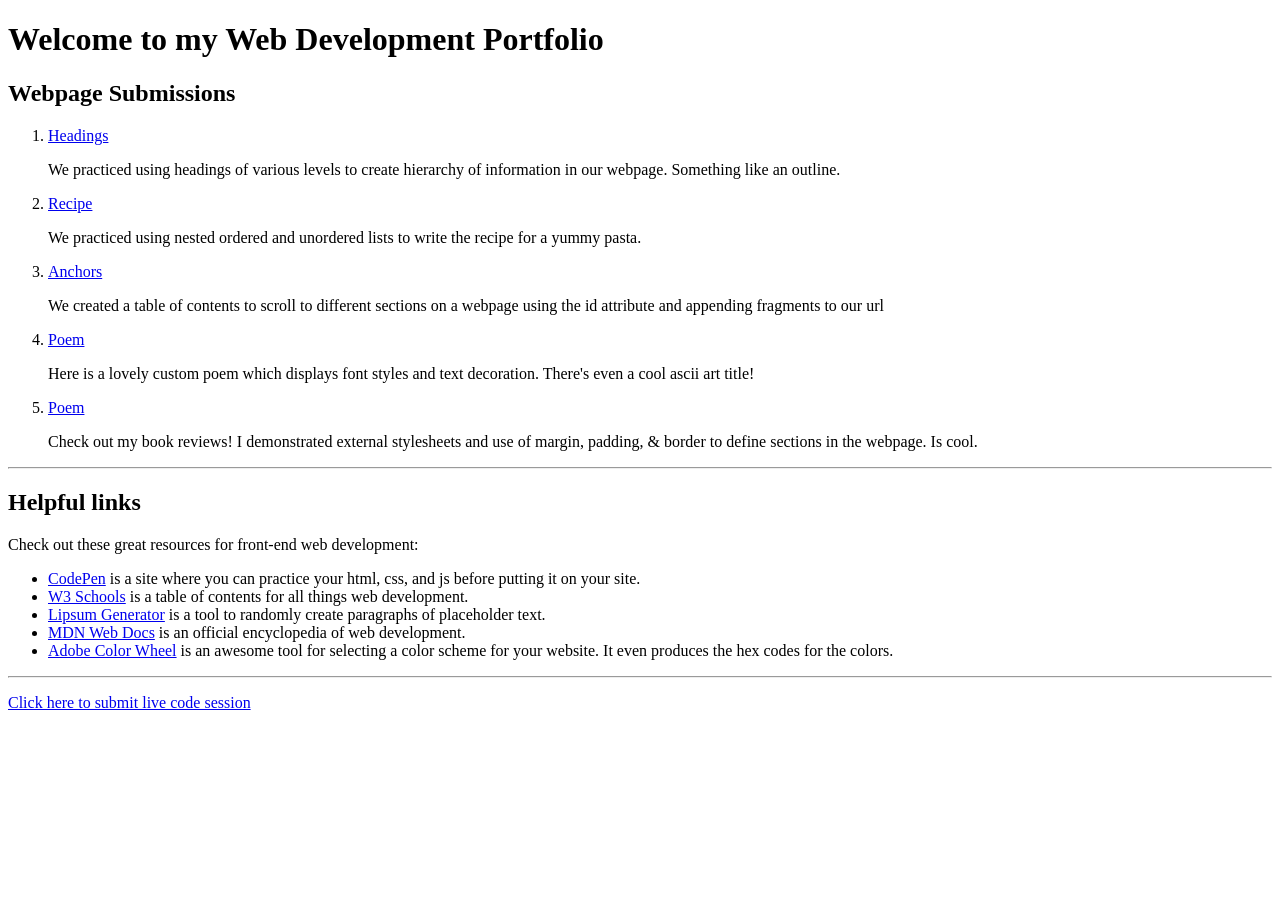
==== index.html @ 7101ca2c "Update index.html" ====
<!DOCTYPE html>
<html>
 <head>
  <title>Stamp's Web Dev Homepage</title>
  <link rel="stylesheet" href="/web-dev/styles.css">
 </head>
 <body>
  <h1>Welcome to my Web Development Portfolio</h1>

  <h2>Webpage Submissions</h2>
  <ol>
   <li>
    <!-- This is an example of an absolute path -->
    <a style="font-weight:lighter" class="int-link" href="/web-dev/wdsub/headings.html">Headings</a>
    <p>We practiced using headings of various levels to create hierarchy of information in our webpage. Something like an outline.</p>
   </li>
   <li>
    <!-- This is an example of a relative path -->
    <a  class="int-link" href="./wdsub/recipe.html">Recipe</a>
    <p>We practiced using nested ordered and unordered lists to write the recipe for a yummy pasta.</p>
   </li>
   <li>
    <a  class="int-link" href="./wdsub/anchors.html">Anchors</a>
    <p>We created a table of contents to scroll to different sections on a webpage using the id attribute and appending fragments to our url</p>
   </li>
   <li>
    <a class="int-link" href="./wdsub/poem.html">Poem</a>
    <p>Here is a lovely custom poem which displays font styles and text decoration. There's even a cool ascii art title!</p>
   </li>
   <li>
    <a class="int-link" href="./wdsub/review.html">Poem</a>
    <p>Check out my book reviews! I demonstrated external stylesheets and use of margin, padding, & border to define sections in the webpage. Is cool.</p>
   </li>
  </ol>

  <hr>

  <h2>Helpful links</h2>
  <p>Check out these great resources for front-end web development:</p>
  <ul>
   <li><a href="https://codepen.io/pen/" target="_blank">CodePen</a> is a site where you can practice your html, css, and js before putting it on your site.</li>
   <li><a href="https://www.w3schools.com/html/default.asp" target="_blank">W3 Schools</a> is a table of contents for all things web development.</li>
   <li><a href="https://www.lipsum.com/" target="_blank">Lipsum Generator</a> is a tool to randomly create paragraphs of placeholder text.</li>
   <li><a href="https://developer.mozilla.org/en-US/docs/Web/HTML" target="_blank">MDN Web Docs</a> is an official encyclopedia of web development.</li>
   <li><a href="https://color.adobe.com/create/color-wheel" target="_blank">Adobe Color Wheel</a> is an awesome tool for selecting a color scheme for your website. It even produces the hex codes for the colors.</li>
  </ul>

  <hr>
  
  <p>
   <a id="mail-link" href="mailto:nathanael.stamp@youngsvilleacademy.org?subject=Stamp's Live Code Session&cc=student.fake@youngsvilleacademy.org&body=Mr. Stamp,%0Athank you so much for the opportunity to take this fun, unique assessment. I think I really crushed this one. Enjoy grading (:" target="_blank">Click here to submit live code session</a>
  </p>
 </body>
</html>
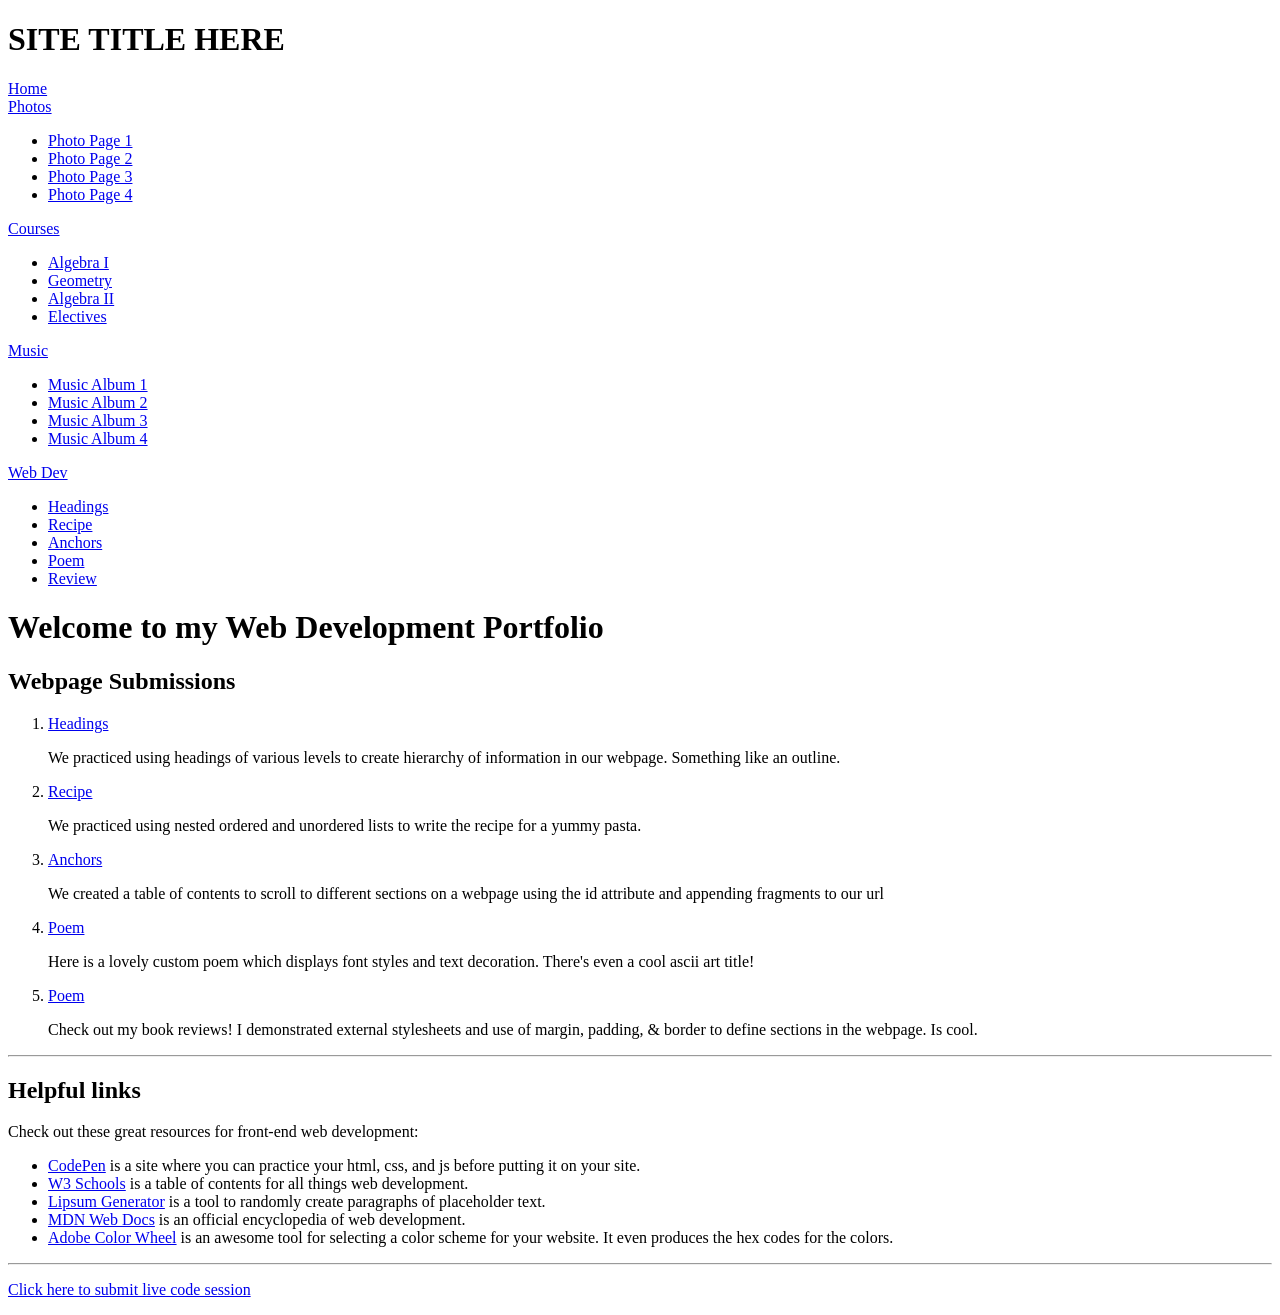
==== commit c8daa084: "Add navigation menu and preheader to index.html" ====
--- a/index.html
+++ b/index.html
@@ -4,8 +4,60 @@
  <head>
   <title>Stamp's Web Dev Homepage</title>
   <link rel="stylesheet" href="/web-dev/styles.css">
+  <link rel="stylesheet" href="/web-dev-1/header.css">
  </head>
  <body>
+
+  <div id="preheader">
+    <h1>SITE TITLE HERE</h1>
+  </div>
+  <div id="nav-menu">
+    <div id="nav-home" class="nav-div">
+      <a href="/web-dev-1/">Home</a>
+    </div>
+    <div class="nav-spacer"></div>
+    <div id="nav-photos" class="nav-div">
+      <a href="#">Photos</a>
+      <ul>
+        <li><a href="#"> Photo Page 1</a></li>
+        <li><a href="#"> Photo Page 2</a></li>
+        <li><a href="#"> Photo Page 3</a></li>
+        <li><a href="#"> Photo Page 4</a></li>
+      </ul>
+    </div>
+    <div class="nav-spacer"></div>
+    <div id="nav-courses" class="nav-div">
+      <a href="#">Courses</a>
+      <ul>
+        <li><a href="#">Algebra I</a></li>
+        <li><a href="#">Geometry</a></li>
+        <li><a href="#">Algebra II</a></li>
+        <li><a href="#">Electives</a></li>
+      </ul>
+    </div>
+    <div class="nav-spacer"></div>
+    <div id="nav-music" class="nav-div">
+      <a href="#">Music</a>
+      <ul>
+        <li><a href="#">Music Album 1</a></li>
+        <li><a href="#">Music Album 2</a></li>
+        <li><a href="#">Music Album 3</a></li>
+        <li><a href="#">Music Album 4</a></li>
+      </ul>
+    </div>
+    <div class="nav-spacer"></div>
+    <div id="nav-wd" class="nav-div">
+      <a href="./wdsub/">Web Dev</a>
+      <ul>
+        <li><a href="/web-dev-1/wdsub/headings.html">Headings</a></li>
+        <li><a href="/web-dev-1/wdsub/recipe.html">Recipe</a></li>
+        <li><a href="/web-dev-1/wdsub/anchors.html">Anchors</a></li>
+        <li><a href="/web-dev-1/wdsub/poem.html">Poem</a></li>
+        <li><a href="/web-dev-1/wdsub/review.html">Review</a></li>
+      </ul>
+    </div>
+  </div>
+  
   <h1>Welcome to my Web Development Portfolio</h1>
 
   <h2>Webpage Submissions</h2>
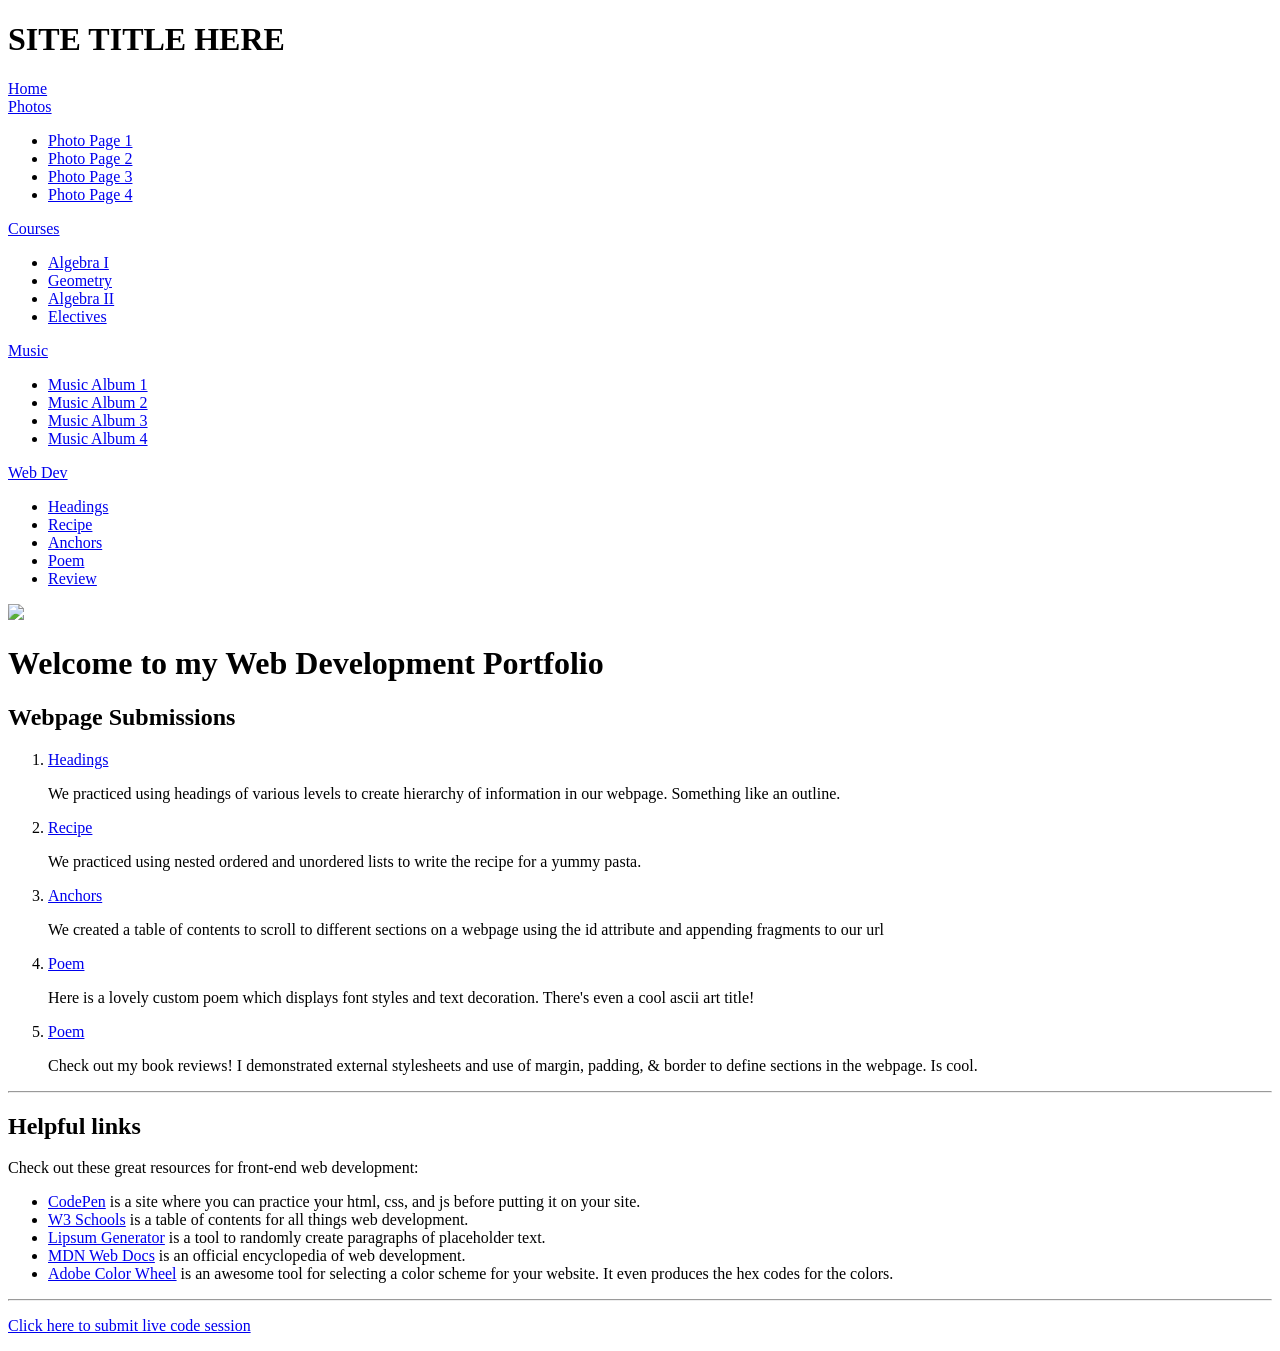
==== commit dc11a635: "Add background image to index.html" ====
--- a/index.html
+++ b/index.html
@@ -57,7 +57,8 @@
       </ul>
     </div>
   </div>
-  
+
+  <img id="bg-img" src="https://www.publicdomainpictures.net/pictures/60000/velka/geometric-wallpaper-pattern-orange.jpg">
   <h1>Welcome to my Web Development Portfolio</h1>
 
   <h2>Webpage Submissions</h2>
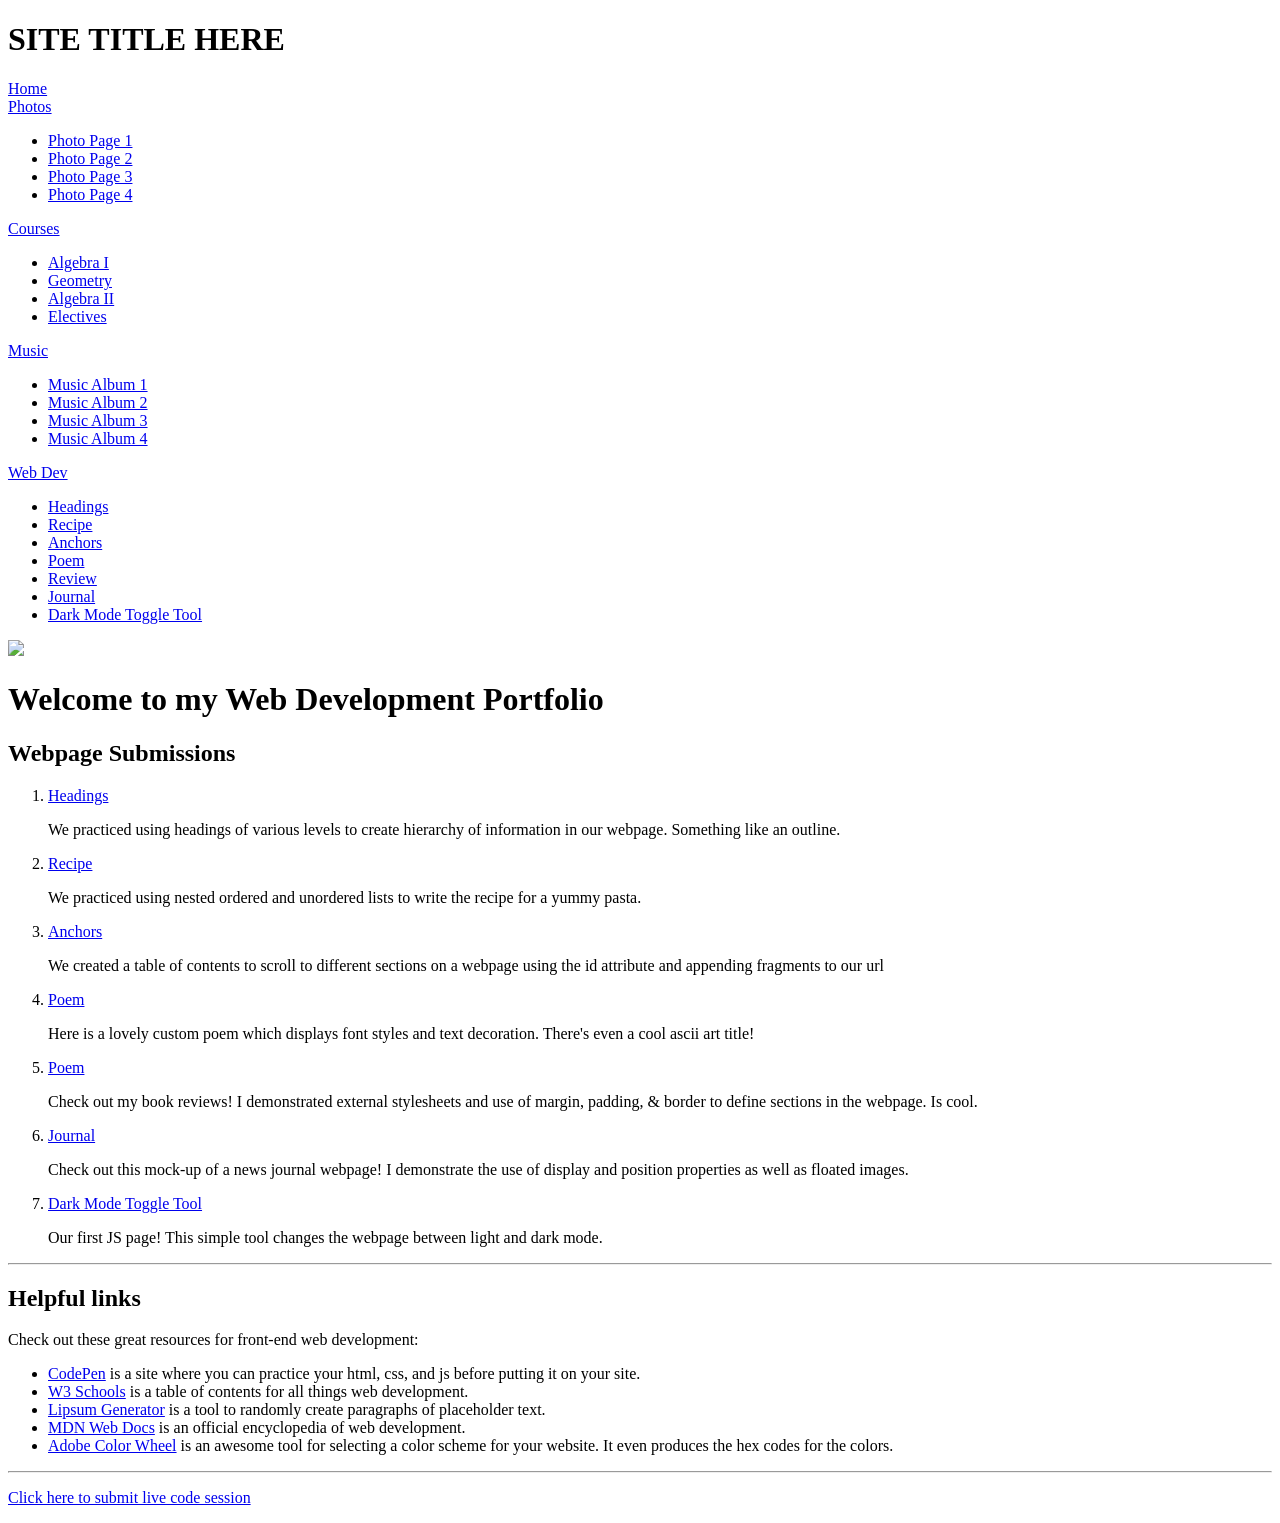
==== commit b5ddd0ae: "Add journal and dark mode toggle links to index.html" ====
--- a/index.html
+++ b/index.html
@@ -54,11 +54,13 @@
         <li><a href="/web-dev-1/wdsub/anchors.html">Anchors</a></li>
         <li><a href="/web-dev-1/wdsub/poem.html">Poem</a></li>
         <li><a href="/web-dev-1/wdsub/review.html">Review</a></li>
+        <li><a href="/web-dev-1/wdsub/journal.html">Journal</a></li>
+        <li><a href="/web-dev-1/wdsub/dark-mode-toggle.html">Dark Mode Toggle Tool</a></li>
       </ul>
     </div>
   </div>
 
-  <img id="bg-img" src="https://www.publicdomainpictures.net/pictures/60000/velka/geometric-wallpaper-pattern-orange.jpg">
+  <img id="bg-img" src="/web-dev-1/media/hex-bg.jpg">
   <h1>Welcome to my Web Development Portfolio</h1>
 
   <h2>Webpage Submissions</h2>
@@ -85,6 +87,14 @@
     <a class="int-link" href="./wdsub/review.html">Poem</a>
     <p>Check out my book reviews! I demonstrated external stylesheets and use of margin, padding, & border to define sections in the webpage. Is cool.</p>
    </li>
+   <li>
+    <a class="int-link" href="./wdsub/journal.html">Journal</a>
+    <p>Check out this mock-up of a news journal webpage! I demonstrate the use of display and position properties as well as floated images.</p>
+   </li>
+   <li>
+    <a class="int-link" href="./wdsub/dark-mode-toggle.html">Dark Mode Toggle Tool</a>
+    <p>Our first JS page! This simple tool changes the webpage between light and dark mode.</p>
+   </li>
   </ol>
 
   <hr>
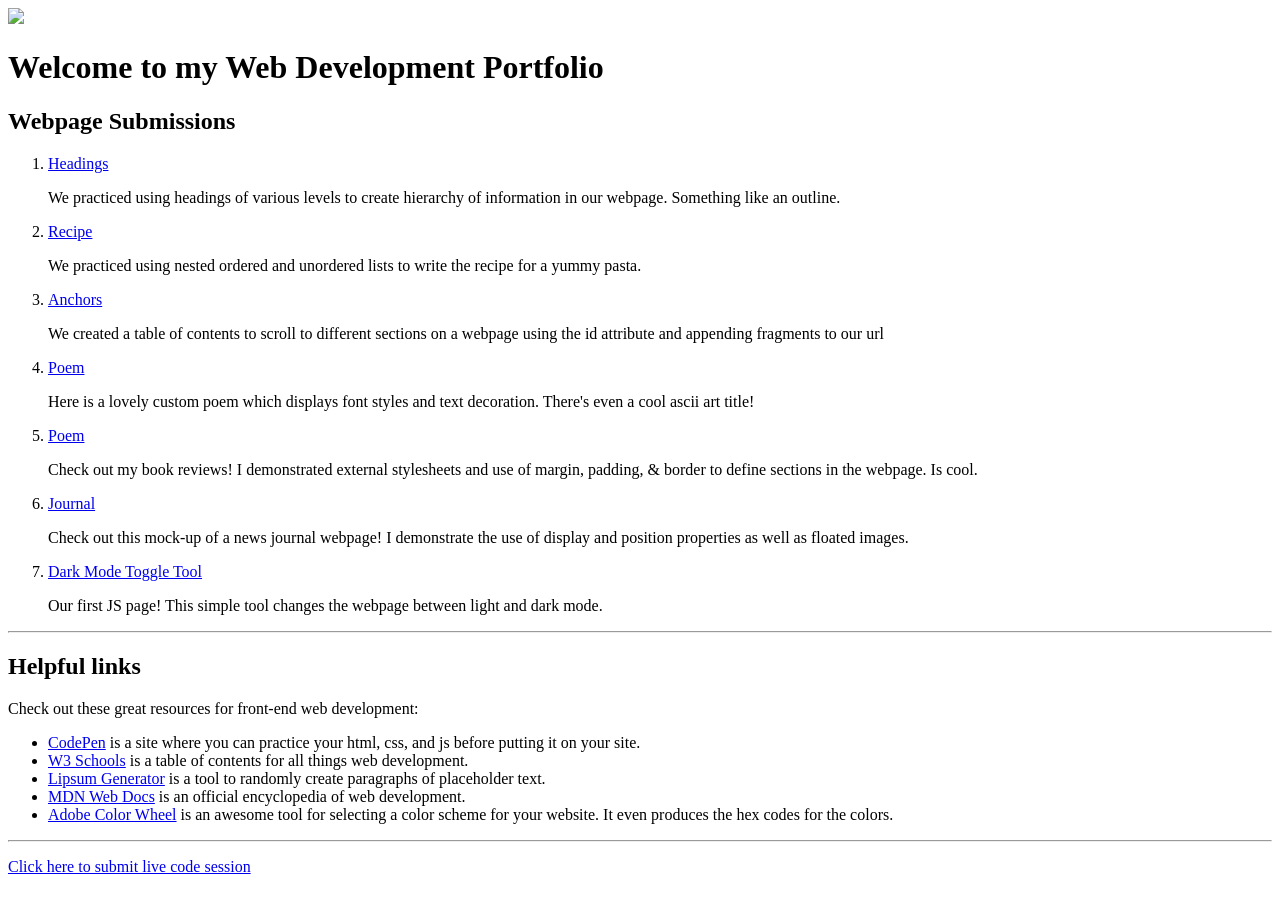
==== commit 423b7d47: "Remove old header styles and add script injection" ====
--- a/index.html
+++ b/index.html
@@ -4,62 +4,11 @@
  <head>
   <title>Stamp's Web Dev Homepage</title>
   <link rel="stylesheet" href="/web-dev/styles.css">
-  <link rel="stylesheet" href="/web-dev-1/header.css">
  </head>
  <body>
 
-  <div id="preheader">
-    <h1>SITE TITLE HERE</h1>
-  </div>
-  <div id="nav-menu">
-    <div id="nav-home" class="nav-div">
-      <a href="/web-dev-1/">Home</a>
-    </div>
-    <div class="nav-spacer"></div>
-    <div id="nav-photos" class="nav-div">
-      <a href="#">Photos</a>
-      <ul>
-        <li><a href="#"> Photo Page 1</a></li>
-        <li><a href="#"> Photo Page 2</a></li>
-        <li><a href="#"> Photo Page 3</a></li>
-        <li><a href="#"> Photo Page 4</a></li>
-      </ul>
-    </div>
-    <div class="nav-spacer"></div>
-    <div id="nav-courses" class="nav-div">
-      <a href="#">Courses</a>
-      <ul>
-        <li><a href="#">Algebra I</a></li>
-        <li><a href="#">Geometry</a></li>
-        <li><a href="#">Algebra II</a></li>
-        <li><a href="#">Electives</a></li>
-      </ul>
-    </div>
-    <div class="nav-spacer"></div>
-    <div id="nav-music" class="nav-div">
-      <a href="#">Music</a>
-      <ul>
-        <li><a href="#">Music Album 1</a></li>
-        <li><a href="#">Music Album 2</a></li>
-        <li><a href="#">Music Album 3</a></li>
-        <li><a href="#">Music Album 4</a></li>
-      </ul>
-    </div>
-    <div class="nav-spacer"></div>
-    <div id="nav-wd" class="nav-div">
-      <a href="./wdsub/">Web Dev</a>
-      <ul>
-        <li><a href="/web-dev-1/wdsub/headings.html">Headings</a></li>
-        <li><a href="/web-dev-1/wdsub/recipe.html">Recipe</a></li>
-        <li><a href="/web-dev-1/wdsub/anchors.html">Anchors</a></li>
-        <li><a href="/web-dev-1/wdsub/poem.html">Poem</a></li>
-        <li><a href="/web-dev-1/wdsub/review.html">Review</a></li>
-        <li><a href="/web-dev-1/wdsub/journal.html">Journal</a></li>
-        <li><a href="/web-dev-1/wdsub/dark-mode-toggle.html">Dark Mode Toggle Tool</a></li>
-      </ul>
-    </div>
-  </div>
-
+  <script src="/web-dev-1/headerinjection.js"></script>
+  
   <img id="bg-img" src="/web-dev-1/media/hex-bg.jpg">
   <h1>Welcome to my Web Development Portfolio</h1>
 
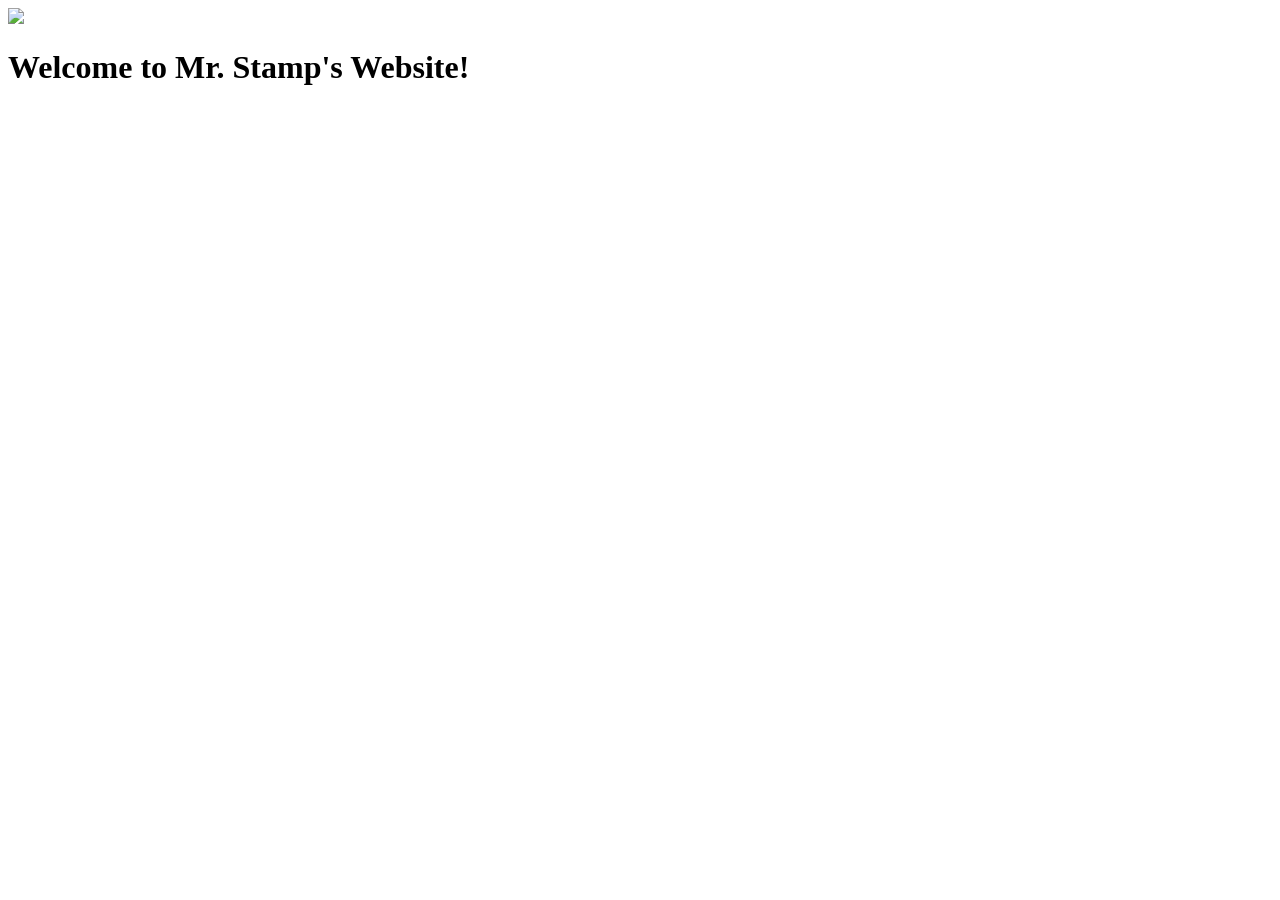
==== commit 34cdbdc7: "Revise header and clean up content in index.html Updated the header and removed multiple sections in" ====
--- a/index.html
+++ b/index.html
@@ -10,58 +10,8 @@
   <script src="/web-dev-1/headerinjection.js"></script>
   
   <img id="bg-img" src="/web-dev-1/media/hex-bg.jpg">
-  <h1>Welcome to my Web Development Portfolio</h1>
+  <h1>Welcome to Mr. Stamp's Website!</h1>
 
-  <h2>Webpage Submissions</h2>
-  <ol>
-   <li>
-    <!-- This is an example of an absolute path -->
-    <a style="font-weight:lighter" class="int-link" href="/web-dev/wdsub/headings.html">Headings</a>
-    <p>We practiced using headings of various levels to create hierarchy of information in our webpage. Something like an outline.</p>
-   </li>
-   <li>
-    <!-- This is an example of a relative path -->
-    <a  class="int-link" href="./wdsub/recipe.html">Recipe</a>
-    <p>We practiced using nested ordered and unordered lists to write the recipe for a yummy pasta.</p>
-   </li>
-   <li>
-    <a  class="int-link" href="./wdsub/anchors.html">Anchors</a>
-    <p>We created a table of contents to scroll to different sections on a webpage using the id attribute and appending fragments to our url</p>
-   </li>
-   <li>
-    <a class="int-link" href="./wdsub/poem.html">Poem</a>
-    <p>Here is a lovely custom poem which displays font styles and text decoration. There's even a cool ascii art title!</p>
-   </li>
-   <li>
-    <a class="int-link" href="./wdsub/review.html">Poem</a>
-    <p>Check out my book reviews! I demonstrated external stylesheets and use of margin, padding, & border to define sections in the webpage. Is cool.</p>
-   </li>
-   <li>
-    <a class="int-link" href="./wdsub/journal.html">Journal</a>
-    <p>Check out this mock-up of a news journal webpage! I demonstrate the use of display and position properties as well as floated images.</p>
-   </li>
-   <li>
-    <a class="int-link" href="./wdsub/dark-mode-toggle.html">Dark Mode Toggle Tool</a>
-    <p>Our first JS page! This simple tool changes the webpage between light and dark mode.</p>
-   </li>
-  </ol>
-
-  <hr>
-
-  <h2>Helpful links</h2>
-  <p>Check out these great resources for front-end web development:</p>
-  <ul>
-   <li><a href="https://codepen.io/pen/" target="_blank">CodePen</a> is a site where you can practice your html, css, and js before putting it on your site.</li>
-   <li><a href="https://www.w3schools.com/html/default.asp" target="_blank">W3 Schools</a> is a table of contents for all things web development.</li>
-   <li><a href="https://www.lipsum.com/" target="_blank">Lipsum Generator</a> is a tool to randomly create paragraphs of placeholder text.</li>
-   <li><a href="https://developer.mozilla.org/en-US/docs/Web/HTML" target="_blank">MDN Web Docs</a> is an official encyclopedia of web development.</li>
-   <li><a href="https://color.adobe.com/create/color-wheel" target="_blank">Adobe Color Wheel</a> is an awesome tool for selecting a color scheme for your website. It even produces the hex codes for the colors.</li>
-  </ul>
-
-  <hr>
   
-  <p>
-   <a id="mail-link" href="mailto:nathanael.stamp@youngsvilleacademy.org?subject=Stamp's Live Code Session&cc=student.fake@youngsvilleacademy.org&body=Mr. Stamp,%0Athank you so much for the opportunity to take this fun, unique assessment. I think I really crushed this one. Enjoy grading (:" target="_blank">Click here to submit live code session</a>
-  </p>
  </body>
 </html>
